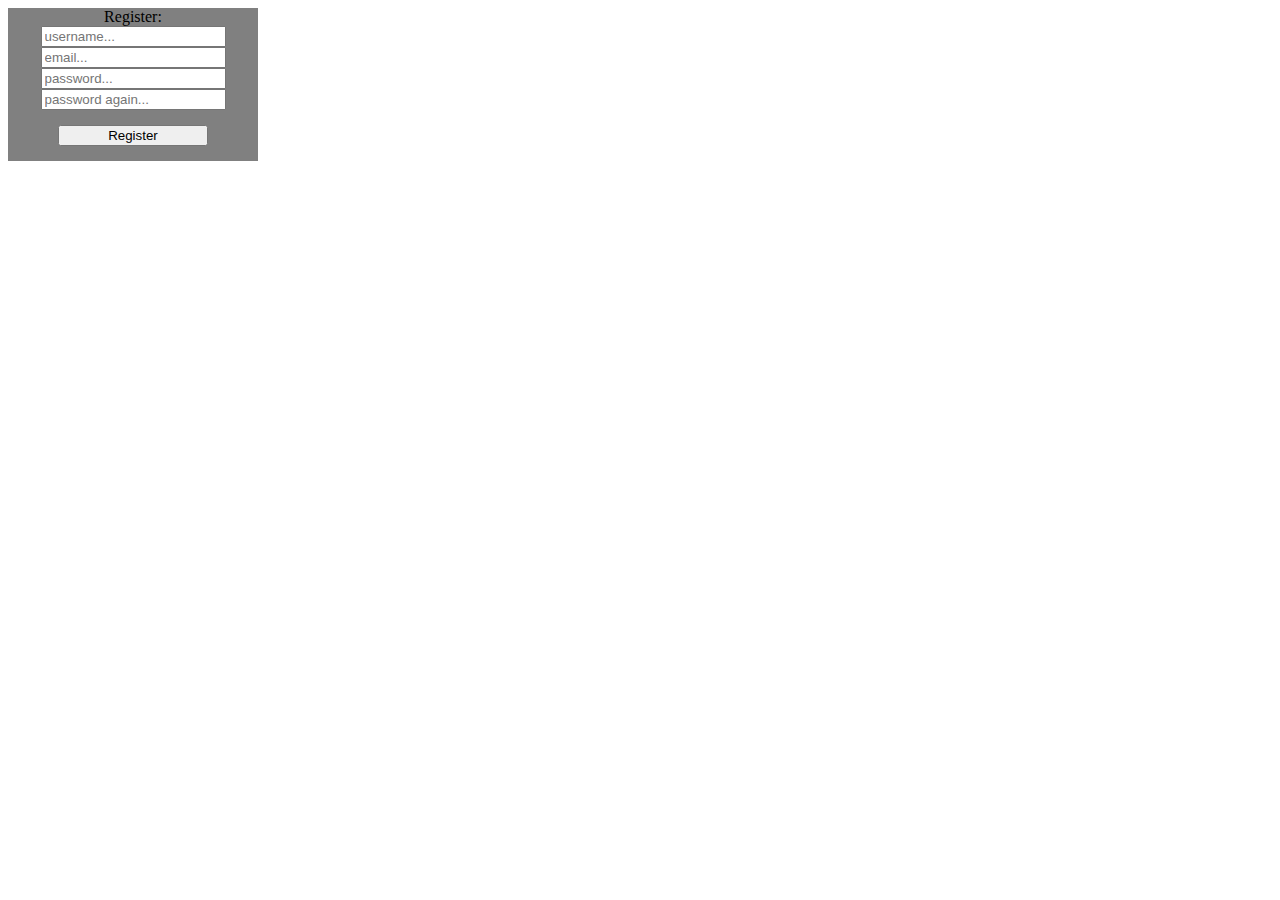
==== Register-LogIn-Form.html @ 45478caf "register new user (full rights)" ====
﻿<!DOCTYPE html>

<html xmlns="http://www.w3.org/1999/xhtml">
<head>
    <meta charset="utf-8" />
    <title>Register/Log-in Form</title>
    <link href="styles/registrationForm.css" rel="stylesheet" />
</head>
<body>
    <div id="registerSection">
        <label id="registerLabel">Register:</label>
        <input type="text" id="userNameInput" placeholder="username..." value="" />
        <input type="text" id="emailInput" placeholder="email..." value="" />
        <input type="password" id="password1Input" placeholder="password..." value="" />
        <input type="password" id="password2Input" placeholder="password again..." value="" />
        <input type="button" id="registerButton" value="Register" />
    </div>
    <script src="libs/jquery-2.1.1.js"></script>
    <script src="scripts/register-log-in.js"></script>
</body>
</html>
---- styles/registrationForm.css ----
﻿body {
}

#registerSection {
    display: inline-block;
    width: 250px;
    background-color: gray;
    text-align: center;
}

#registerButton, #registerLabel {
    margin: 15px;
    width: 150px;
}
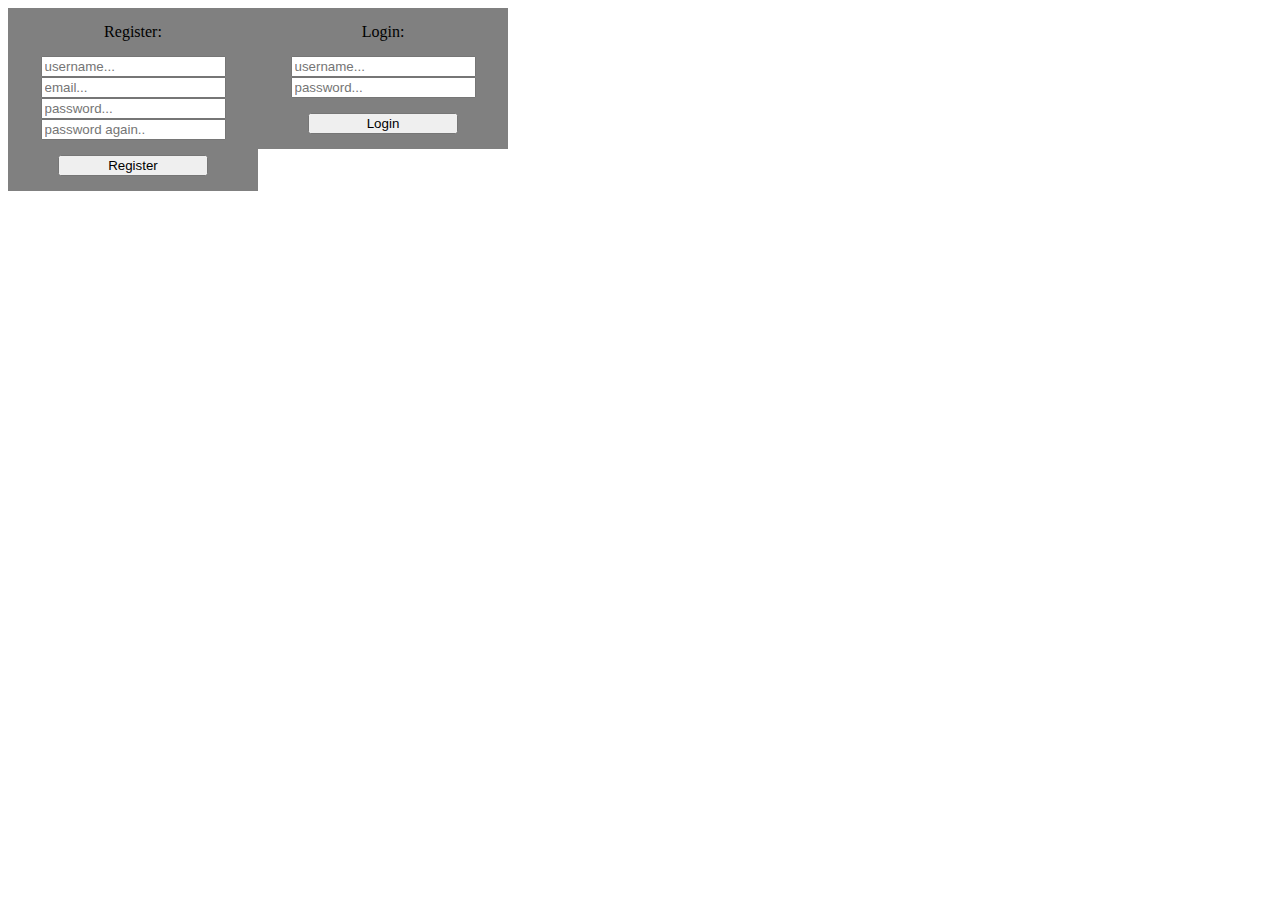
==== commit 6fc31c6c: "added User-View.js and corrected User-API.js" ====
--- a/Register-LogIn-Form.html
+++ b/Register-LogIn-Form.html
@@ -5,17 +5,32 @@
     <meta charset="utf-8" />
     <title>Register/Log-in Form</title>
     <link href="styles/registrationForm.css" rel="stylesheet" />
+    <script src="scripts/globalConstants.js"></script>
 </head>
 <body>
-    <div id="registerSection">
-        <label id="registerLabel">Register:</label>
-        <input type="text" id="userNameInput" placeholder="username..." value="" />
-        <input type="text" id="emailInput" placeholder="email..." value="" />
-        <input type="password" id="password1Input" placeholder="password..." value="" />
-        <input type="password" id="password2Input" placeholder="password again..." value="" />
-        <input type="button" id="registerButton" value="Register" />
-    </div>
+    <div id="parentContainer"></div>
+
     <script src="libs/jquery-2.1.1.js"></script>
-    <script src="scripts/register-log-in.js"></script>
+    <script src="scripts/User-View.js"></script>
+    <script src="scripts/User-API.js"></script>
+    <script>
+        var reg = new UserView.RegisterView($('#parentContainer')[0]);
+        var log = new UserView.LoginView($('#parentContainer')[0]);
+        //var logUser = new UserModule.Login('Icakis', '123');
+        //logUser.success(
+        //     function (data) {
+        //         console.log(data.sessionToken);
+        //         var editUserData = new UserModule.EditUserData('qZ047wDesX', data.sessionToken, 'email', 'Icakis_87@abv.bg');
+        //         var editUserData2 = new UserModule.EditUserData('qZ047wDesX', data.sessionToken, 'ranking', 55);
+        //     });
+
+
+        //var removeReg = new UserView.RemoveRegisterView();
+        //var removeLog = new UserView.RemoveLoginView();
+
+        //var gottenUserById = new UserModule.GetUserById('qZ047wDesX').success(function (data) {
+        //    console.log(data);
+        //});
+    </script>
 </body>
 </html>--- a/styles/registrationForm.css
+++ b/styles/registrationForm.css
@@ -1,14 +1,20 @@
 ﻿body {
 }
 
-#registerSection {
+#registerSection, #loginSection {
     display: inline-block;
     width: 250px;
     background-color: gray;
     text-align: center;
+    vertical-align: top;
 }
 
-#registerButton, #registerLabel {
+#registerButton, #registerLabel, #loginLabel, #loginButton {
+    display: inline-block;
     margin: 15px;
     width: 150px;
 }
+
+#loginMessageLabel {
+    display: inline-block;
+}
